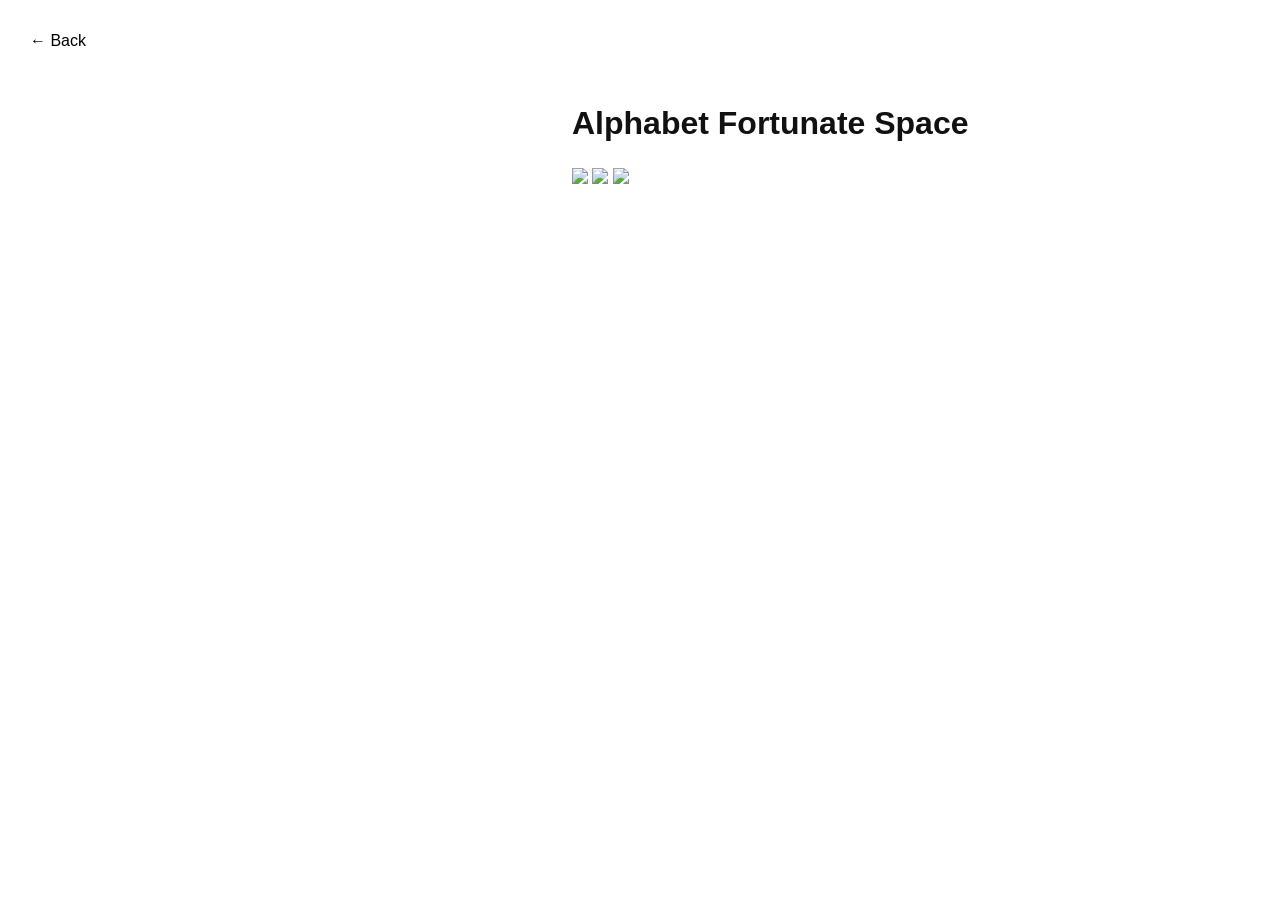
==== projectA.html @ 68b90d51 "Create projectA.html" ====
<!DOCTYPE html>
<html lang="en">
<head>
  <meta charset="UTF-8">
  <title>Project A</title>
  <link rel="stylesheet" href="style.css">
</head>

<body>

<a class="back" href="index.html">← Back</a>

<div class="project">

  <h1>Alphabet Fortunate Space</h1>

  <img src="images/a1.jpg">
  <img src="images/a2.jpg">
  <img src="images/a3.jpg">

</div>

</body>
</html>
---- style.css ----
﻿body {
  margin: 0;
  font-family: Helvetica, Arial, sans-serif;
  background: white;
  color: #111;
  line-height: 1.4;
}

/* 左侧 */
.left {
  position: fixed;
  left: 40px;
  top: 40px;
}

.brand {
  font-size: 20px;
  margin-bottom: 20px;
}

.block a {
  display: block;
  text-decoration: none;
  color: black;
  margin: 5px 0;
  opacity: 1;
}

.block a:hover {
  opacity: 0.4;
}

/* 右侧 */
.right {
  margin-left: 40%;
  padding: 60px;
  max-width: 500px;
}

.intro {
  font-size: 18px;
}

.desc {
  margin-top: 20px;
  font-size: 14px;
  opacity: 0.7;
}

/* 返回按钮 */
.back {
  position: fixed;
  top: 30px;
  left: 30px;
  text-decoration: none;
  color: black;
}

/* 作品页 */
.project {
  margin-left: 40%;
  padding: 80px 60px;
}

.project img {
  width: 100%;
  margin-bottom: 20px;
}

/* footer */
.clock {
  position: fixed;
  bottom: 20px;
  left: 40px;
  font-size: 12px;
  opacity: 0.5;
}
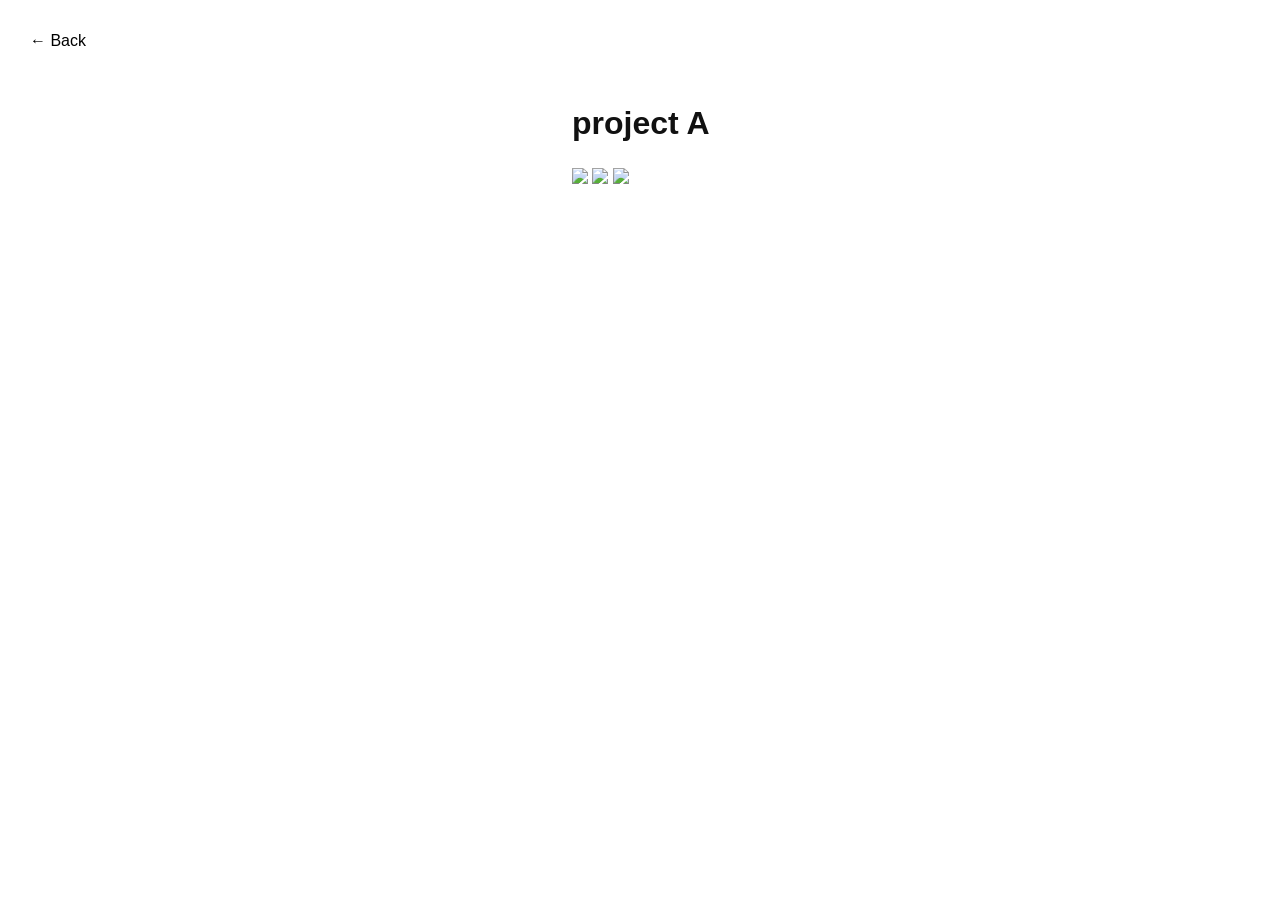
==== commit 0bd7c156: "Update projectA.html" ====
--- a/projectA.html
+++ b/projectA.html
@@ -12,7 +12,7 @@
 
 <div class="project">
 
-  <h1>Alphabet Fortunate Space</h1>
+  <h1>project A</h1>
 
   <img src="images/a1.jpg">
   <img src="images/a2.jpg">
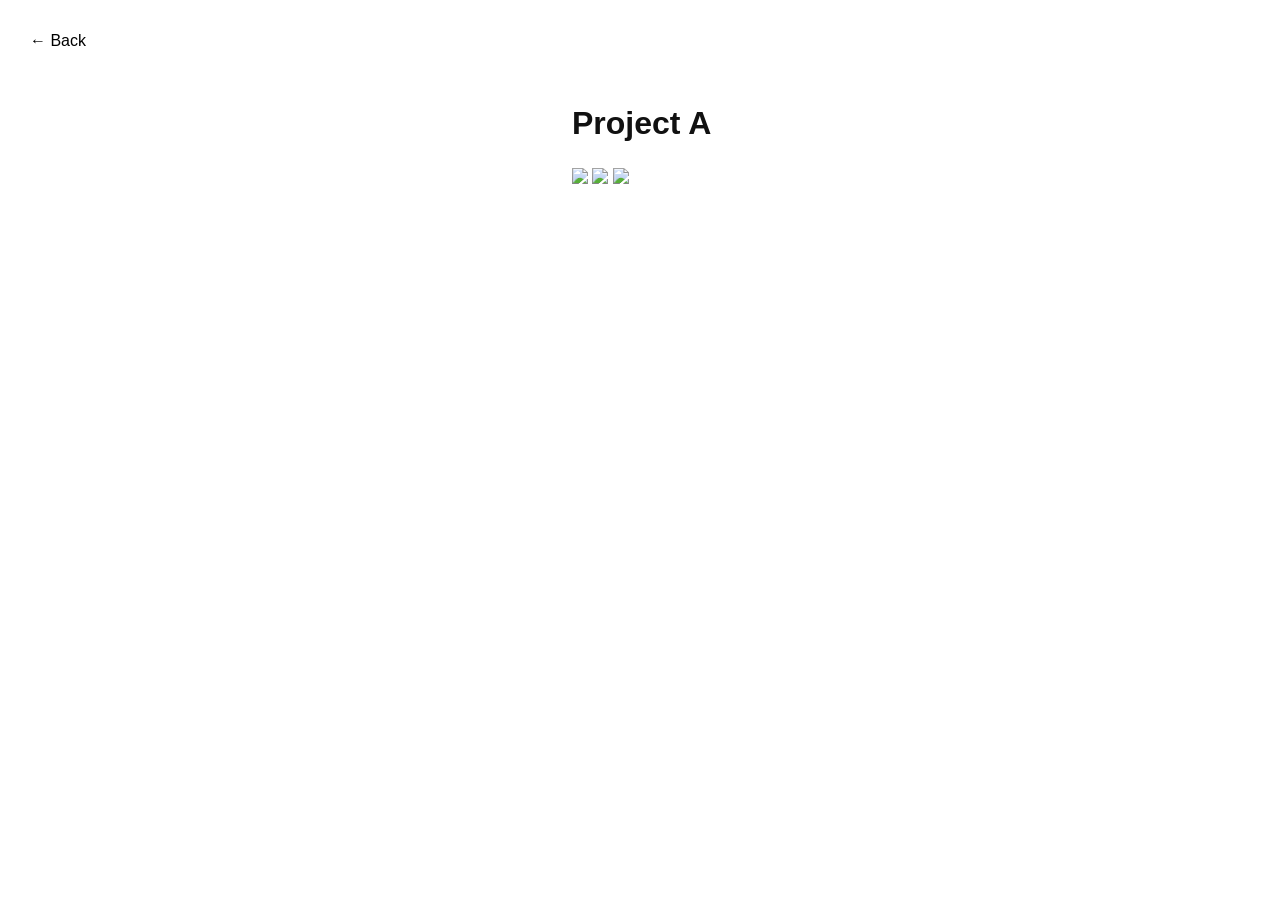
==== commit cabe179d: "Update projectA.html" ====
--- a/projectA.html
+++ b/projectA.html
@@ -12,7 +12,7 @@
 
 <div class="project">
 
-  <h1>project A</h1>
+  <h1>Project A</h1>
 
   <img src="images/a1.jpg">
   <img src="images/a2.jpg">
